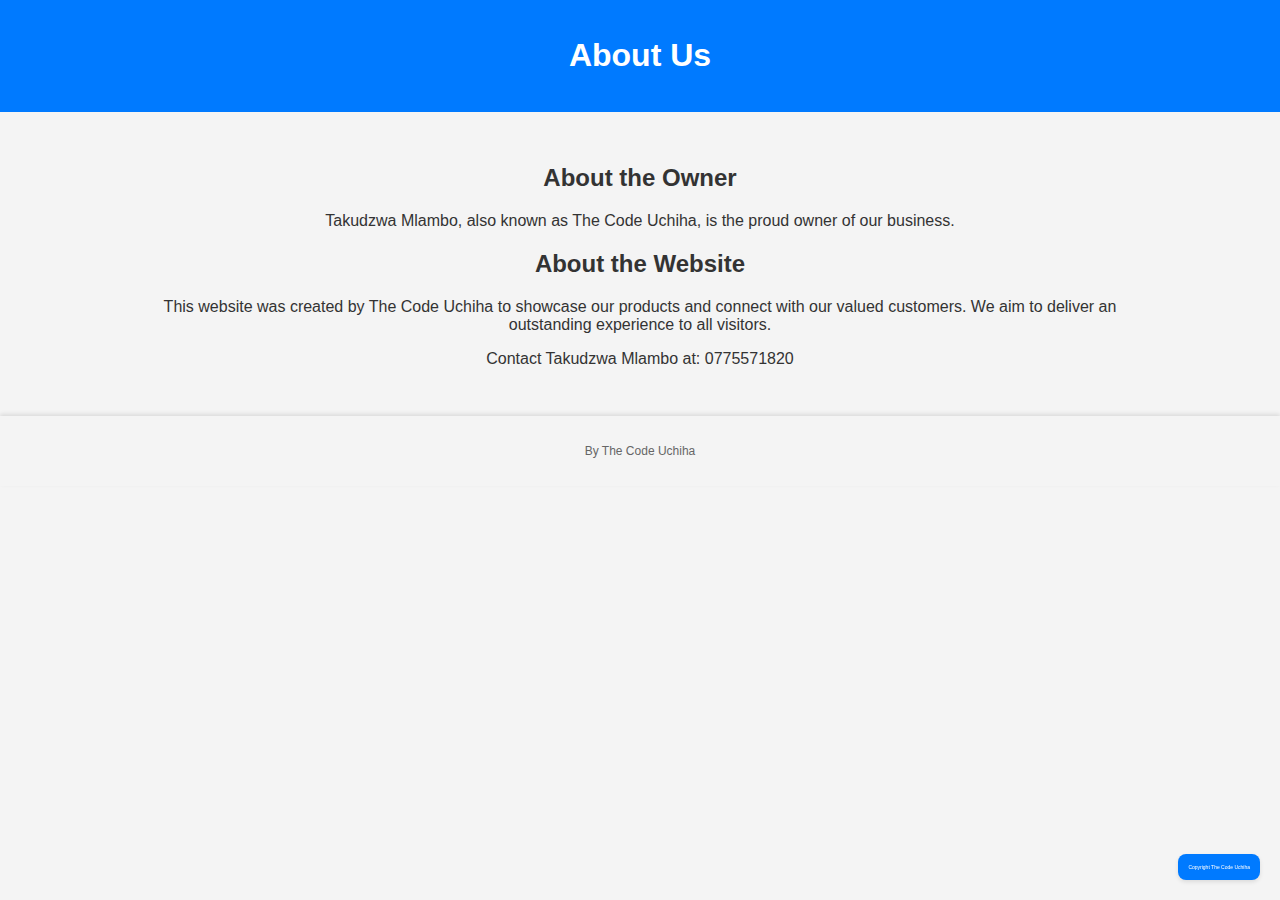
==== about.html @ d424517a "Add files via upload" ====
<!DOCTYPE html>
<html lang="en">
<head>
    <meta charset="UTF-8">
    <meta name="viewport" content="width=device-width, initial-scale=1.0">
    <title>About UCHIHA Market</title>
    <link rel="stylesheet" href="styles.css">
</head>
<body>
    <header>
        <div class="container">
            <h1>About Us</h1>
        </div>
    </header>
    <main>
        <div class="container">
            <h2>About the Owner</h2>
            <p>Takudzwa Mlambo, also known as The Code Uchiha, is the proud owner of our business.</p>
            <h2>About the Website</h2>
            <p>This website was created by The Code Uchiha to showcase our products and connect with our valued customers. We aim to deliver an outstanding experience to all visitors.</p>
            <p>Contact Takudzwa Mlambo at: 0775571820</p>
        </div>
    </main>
    <footer>
        <div class="container">
            <p class="small-text">By The Code Uchiha</p>
        </div>
        <div class="floating-copyright">Copyright The Code Uchiha</div>
    </footer>
</body>
</html>
---- styles.css ----
body {
    font-family: -apple-system, BlinkMacSystemFont, 'Segoe UI', Roboto, Oxygen, Ubuntu, Cantarell, 'Open Sans', 'Helvetica Neue', sans-serif;
    background-color: #f4f4f4;
    margin: 0;
    padding: 0;
    color: #333;
}

.container {
    width: 80%;
    margin: 0 auto;
}

header {
    background-color: #007aff;
    color: #fff;
    padding: 1em 0;
    text-align: center;
}

main {
    padding: 2em 0;
    text-align: center;
}

.product {
    margin-bottom: 20px;
    background-color: #fff;
    padding: 20px;
    border-radius: 8px;
    box-shadow: 0 2px 4px rgba(0, 0, 0, 0.1);
}

.product img {
    max-width: 100%;
    height: auto;
    border-radius: 8px;
    margin-bottom: 10px;
}

.product p {
    font-size: 16px;
    margin-top: 10px;
}

.about-link {
    display: block;
    padding: 10px 20px;
    margin: 20px auto;
    background-color: #007aff;
    color: #fff;
    text-decoration: none;
    border-radius: 8px;
}

button {
    padding: 15px 30px;
    font-size: 18px;
    background-color: #4cd964;
    color: #fff;
    border: none;
    cursor: pointer;
    transition: background-color 0.3s ease;
    border-radius: 8px;
    display: block;
    margin: 20px auto;
}

button:hover, .about-link:hover {
    background-color: #44c662;
}

footer {
    background-color: #f4f4f4;
    color: #333;
    text-align: center;
    padding: 1em 0;
    position: relative;
    box-shadow: 0 -2px 4px rgba(0, 0, 0, 0.1);
}

.small-text {
    font-size: 12px;
    color: #666;
}

.floating-copyright {
    position: fixed;
    bottom: 20px;
    right: 20px;
    background-color: #007aff;
    color: #fff;
    padding: 10px;
    font-size: 5px;
    border-radius: 8px;
    box-shadow: 0 2px 4px rgba(0, 0, 0, 0.1);
}
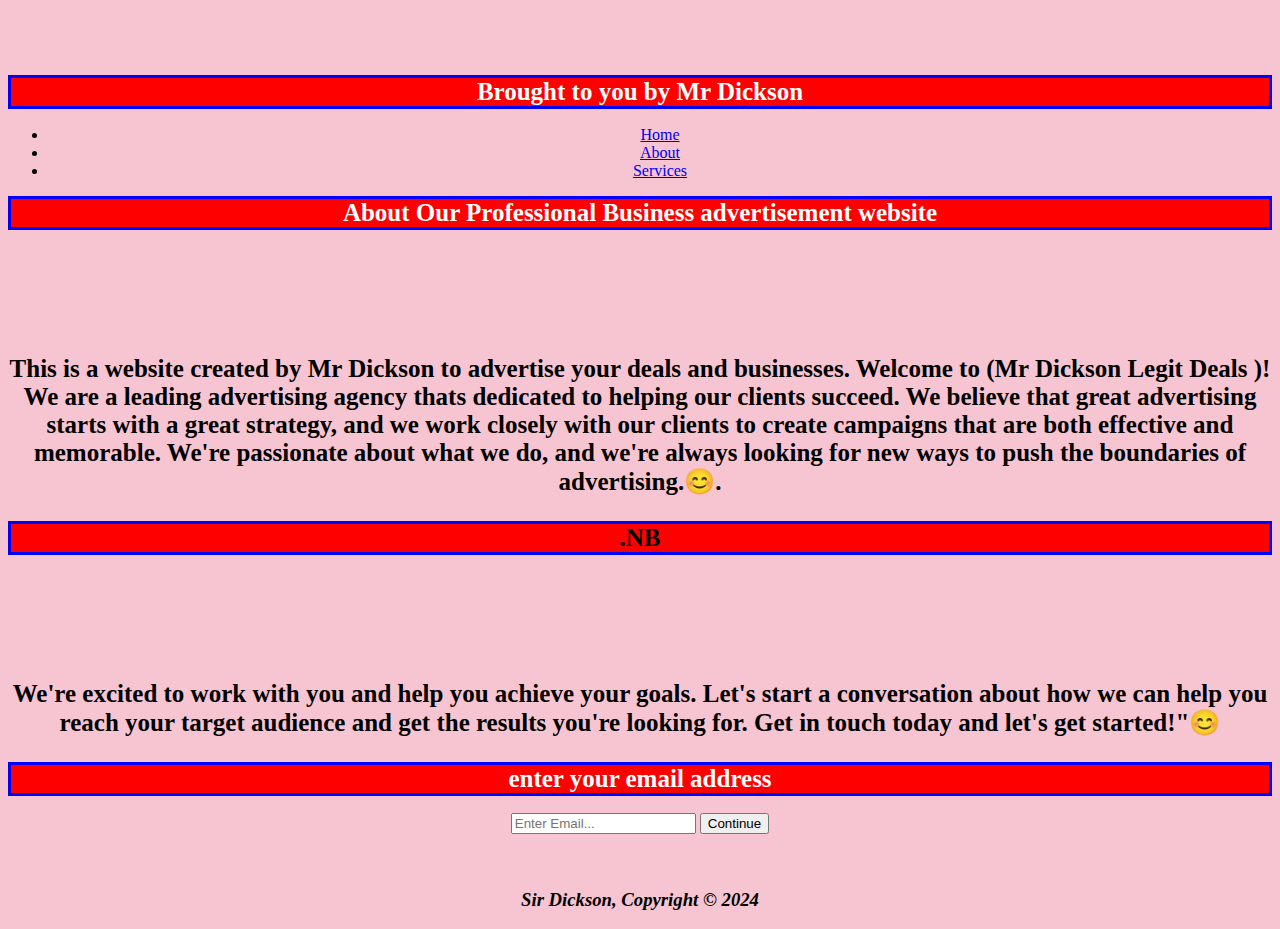
==== commit 3d907976: "Update about.html" ====
--- a/about.html
+++ b/about.html
@@ -1,31 +1,170 @@
 <!DOCTYPE html>
-<html lang="en">
-<head>
-    <meta charset="UTF-8">
-    <meta name="viewport" content="width=device-width, initial-scale=1.0">
-    <title>About UCHIHA Market</title>
-    <link rel="stylesheet" href="styles.css">
-</head>
-<body>
+<html>
+  <head>
+    <meta charset="utf-8">
+    <meta name="description" content="professional Businessadvertisement">
+	  <meta name="keywords" content="web design, affordable web design, professional web design">
+  	<meta name="author" content="Brad Traversy">
+    <title>Mr Dickson official page| Welcome</title>
+    
+     <style>
+         body {
+            font-family: 'Garamond',;
+            background-color: #f7c5d1;
+            text-align: center;
+            padding-top:50px;
+      h1{
+          background-color:red; 
+          color:white;
+          
+                     }    
+    p {
+    
+      font-family: 'Garamond';
+            background-color:;
+            text-align: center;
+            padding-top: 100px;
+      }
+          
+      </style>
+      </head
+      </body>
+    <link rel="icon" href="img/favicon.png">
+  </head>
+  <body>
     <header>
-        <div class="container">
-            <h1>About Us</h1>
+      <div class="container">
+        <div id="branding">
+          <h1><span class="highlight"></span>Brought to you by Mr Dickson</h1><!DOCTYPE html>
+          <html lang="en">
+          <head>
+              <meta charset="UTF-8">
+              <title>Page title</title>
+          </head>
+          <body>
+              <!DOCTYPE html>
+              <html lang="en">
+              <head>
+                  <meta charset="UTF-8">
+                  <title>Page title</title>
+              </head>
+              <body>
+                  <!DOCTYPE html>
+                  <html lang="en">
+                  <head>
+                      <meta charset="UTF-8">
+                      <title>Page title</title>
+                  </head>
+                  <body>
+                      <!DOCTYPE html>
+                      <html lang="en">
+                      <head>
+                          <meta charset="UTF-8">
+                          <title>Page title</title>
+                      </head>
+                      <body>
+                          <!DOCTYPE html>
+                          <html lang="en">
+                          <head>
+                              <meta charset="UTF-8">
+                              <title>Page title</title>
+                          </head>
+                          <body>
+                              <!DOCTYPE html>
+                              <html lang="en">
+                              <head>
+                                  <meta charset="UTF-8">
+                                  <title>Page title</title>
+                              </head>
+                              <body>
+                                  
+                              </body>
+                              </html>
+                          </body>
+                          </html>
+                      </body>
+                      </html>
+                  </body>
+                  </html>
+              </body>
+              </html>
+          </body>
+          </html>
         </div>
+        <nav>
+          <ul>
+            <li class="current"><a href="index.html">Home</a></li>
+            <li><a href="about.html">About</a></li>
+            <li><a href="services.html">Services</a></li>
+          </ul>
+        </nav>
+      </div>
     </header>
-    <main>
-        <div class="container">
-            <h2>About the Owner</h2>
-            <p>Takudzwa Mlambo, also known as The Code Uchiha, is the proud owner of our business.</p>
-            <h2>About the Website</h2>
-            <p>This website was created by The Code Uchiha to showcase our products and connect with our valued customers. We aim to deliver an outstanding experience to all visitors.</p>
-            <p>Contact Takudzwa Mlambo at: 0775571820</p>
-        </div>
-    </main>
-    <footer>
-        <div class="container">
-            <p class="small-text">By The Code Uchiha</p>
-        </div>
-        <div class="floating-copyright">Copyright The Code Uchiha</div>
+
+    <section id="showcase">
+      <div class="container">
+        <h1>About Our Professional Business advertisement website</h1>
+      <style>
+      h1,h2 {
+          background-color:red; 
+          color:;
+          font-size: 25px;
+          border:solid blue;
+          
+          
+                     }    
+    p {
+    font-size:25px;
+    : 'Garamond';
+            background-color:;
+            padding-top: 50px;
+      }
+          
+      </style>
+      </head
+      </body>
+     
+    
+        <p><strong>This is a website created by Mr Dickson to advertise your deals and businesses. Welcome to (Mr Dickson Legit Deals )! We are a leading advertising agency thats dedicated to helping our clients succeed. We believe that great advertising starts with a great strategy, and we work closely with our clients to create campaigns that are both effective and memorable. We're passionate about what we do, and we're always looking for new ways to push the boundaries of advertising.😊.<strong></p>
+     
+        
+        <h2><b>.NB</b></h2>
+        <p>We're excited to work with you and help you achieve your goals. Let's start a conversation about how we can help you reach your target audience and get the results you're looking for. Get in touch today and let's get started!"😊</p>
+      </div>
+    </section>
+
+    <section id="newsletter">
+      <div class="container">
+        <h1>enter your email address</h1>
+        <form>
+          <input type="email" placeholder="Enter Email..." required>
+          <button type="submit" class="button_1">Continue</button>
+          </button> <br>
+          <br>
+          <br>
+        </form>
+      </div>
+      <style>
+          h3{
+              background-color:;
+              text-decoration:underline overline<!DOCTYPE html>
+              <html lang="en">
+              <head>
+                  <meta charset="UTF-8">
+                  <title>Page title</title>
+              </head>
+              <body>
+                  
+              </body>
+              </html>;
+                        }
+      </style>
+   
+      <h3><i>Sir Dickson, Copyright &copy; 2024</i></h3>
+    </footer>
+  </body>
+</html>
+
     </footer>
 </body>
 </html>
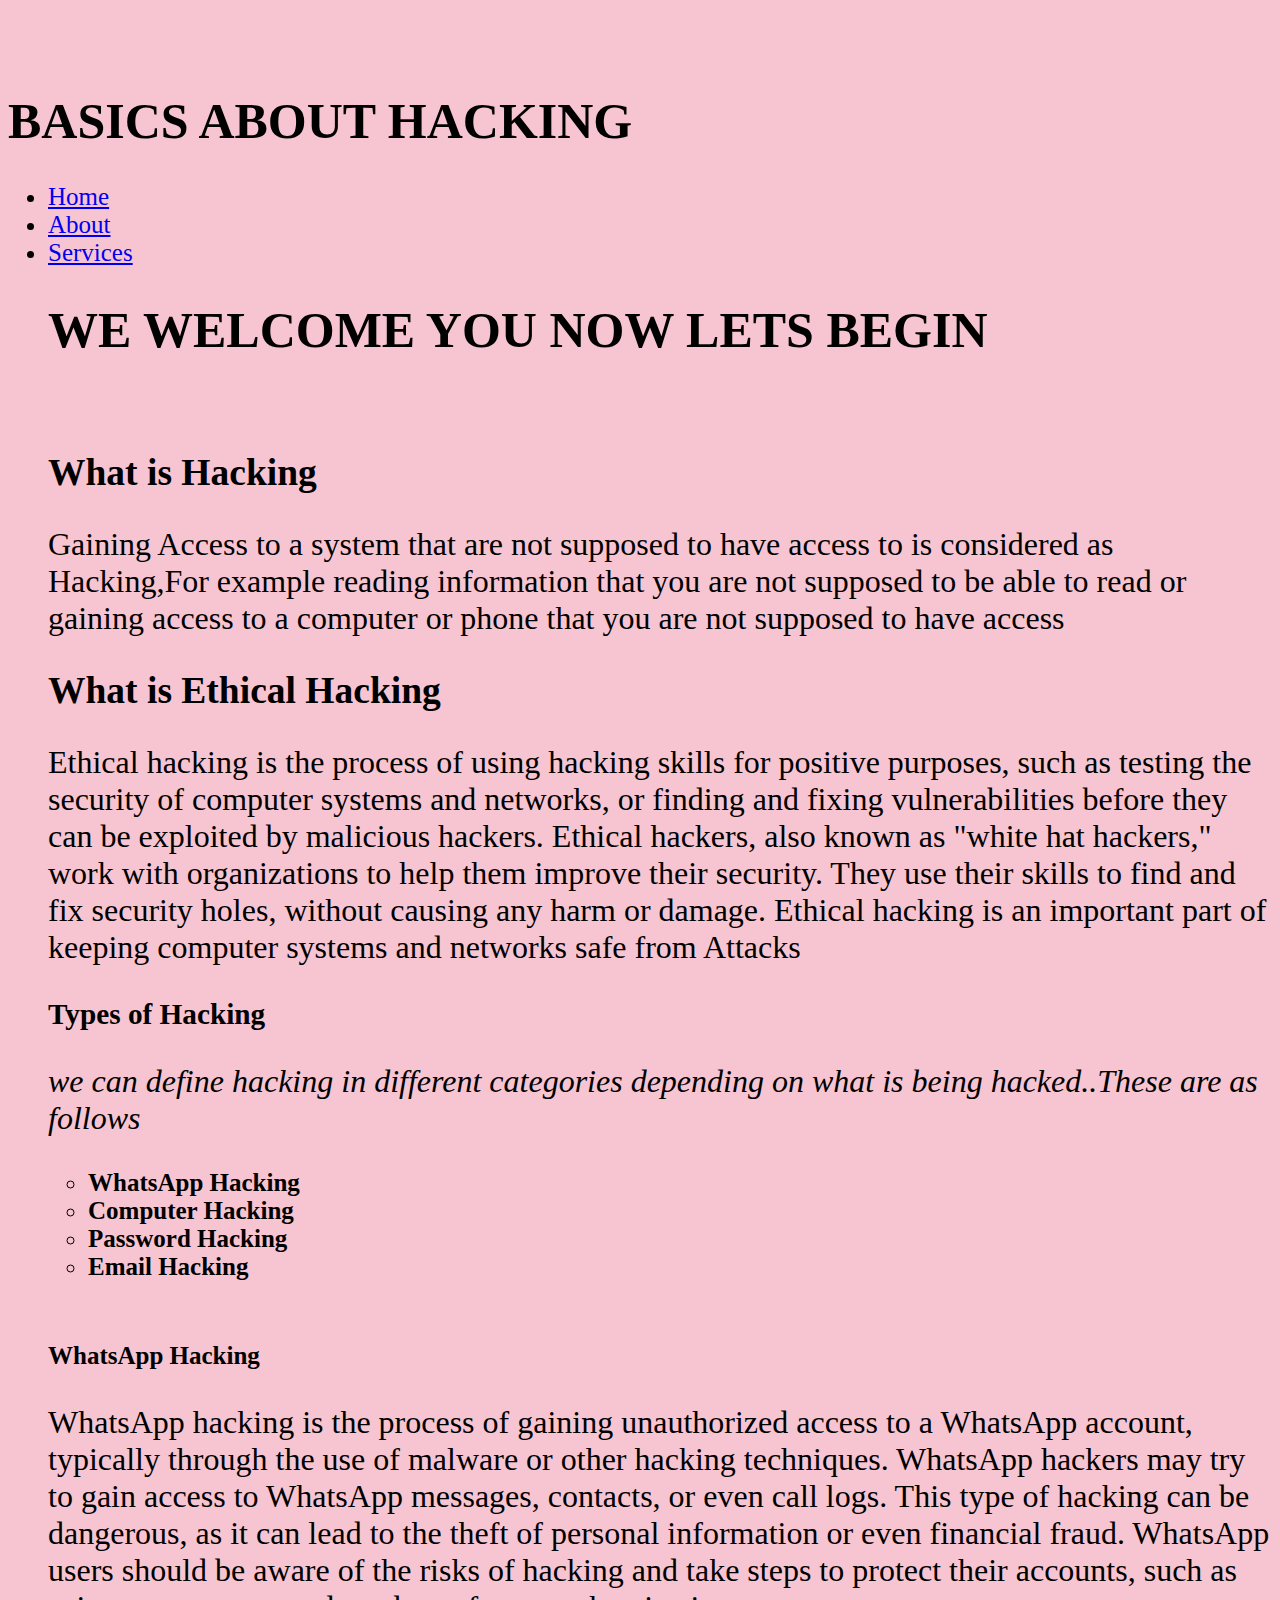
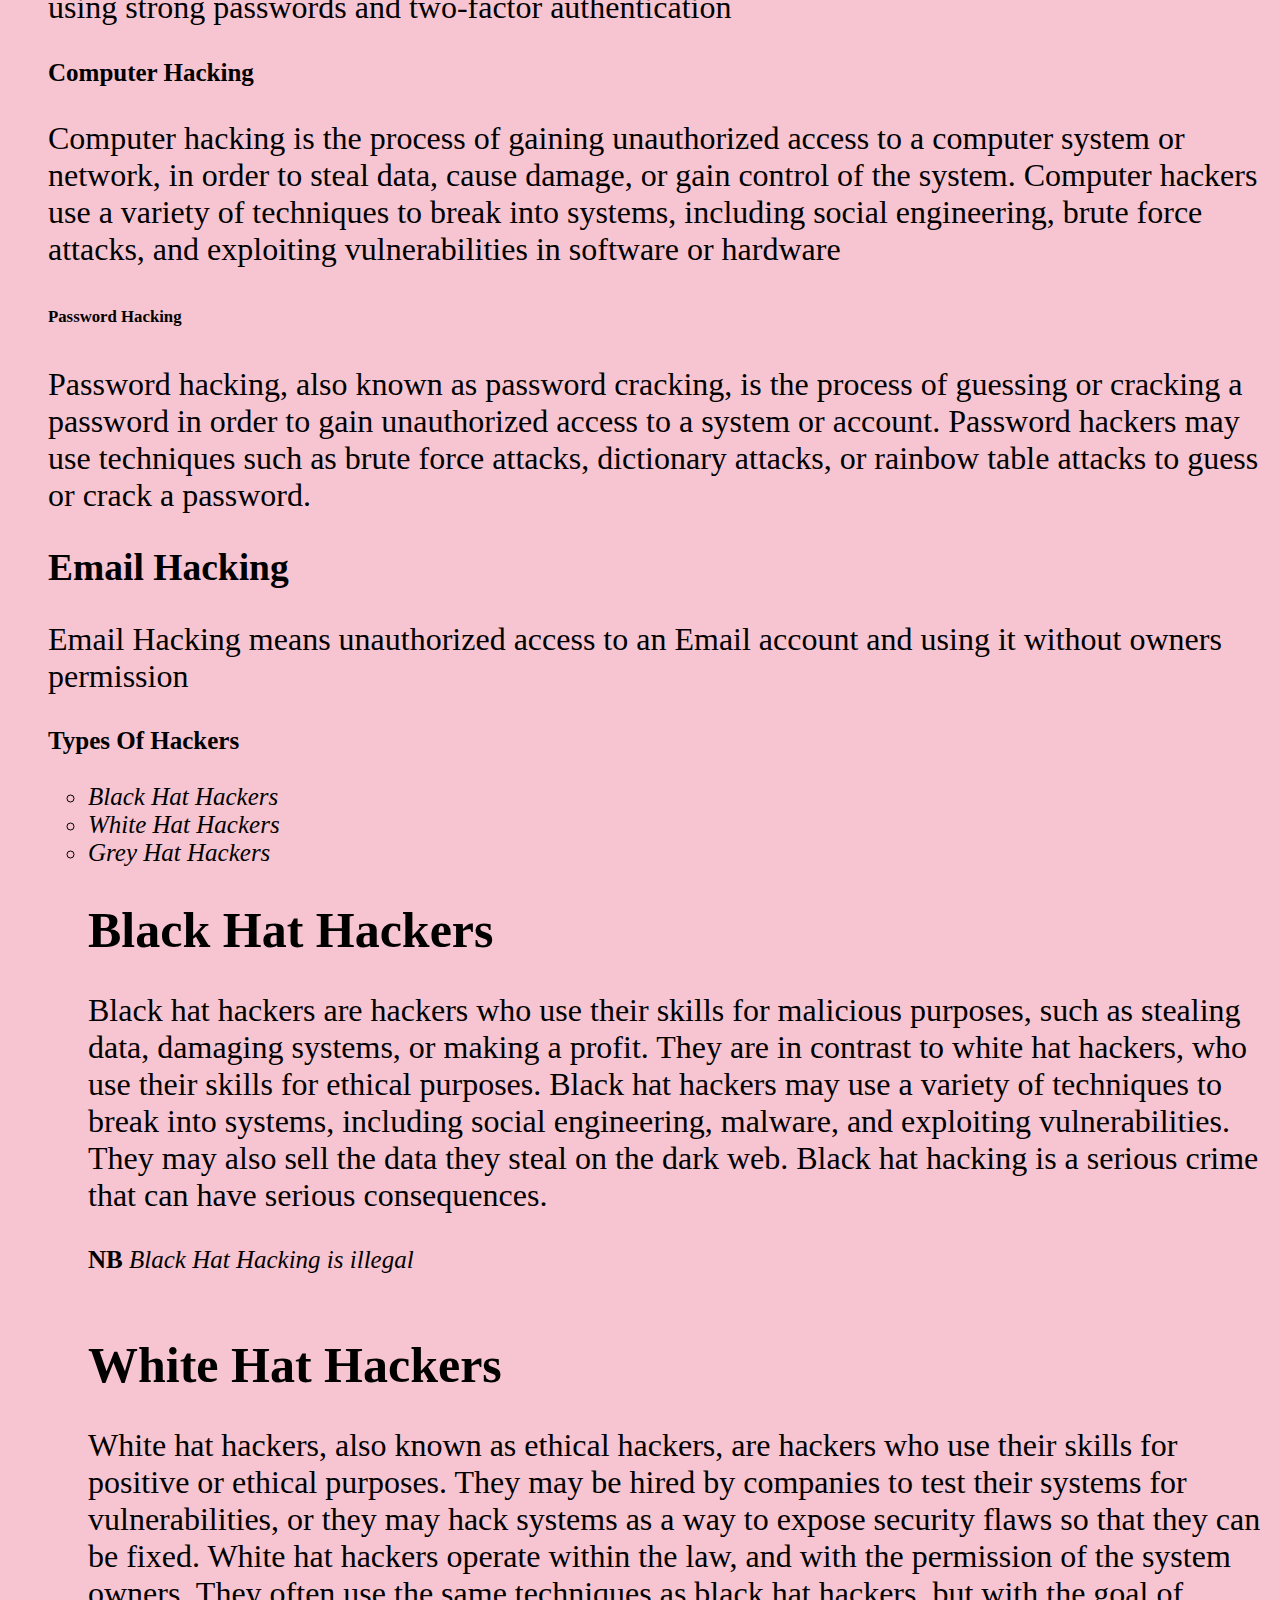
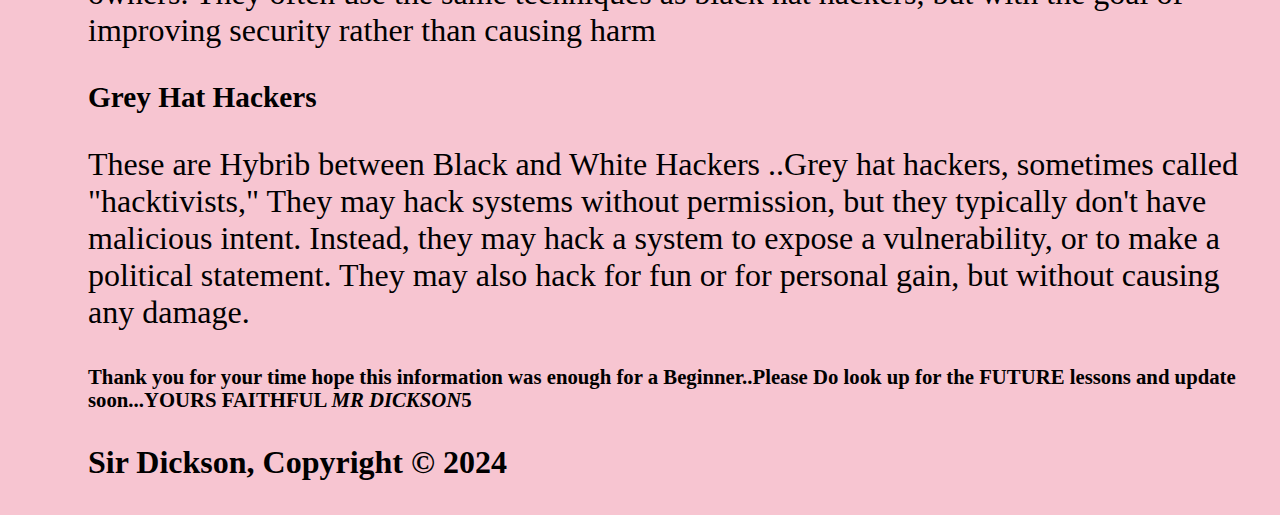
==== commit cc74337d: "Update about.html" ====
--- a/about.html
+++ b/about.html
@@ -1,166 +1,90 @@
+
 <!DOCTYPE html>
 <html>
   <head>
     <meta charset="utf-8">
-    <meta name="description" content="professional Businessadvertisement">
-	  <meta name="keywords" content="web design, affordable web design, professional web design">
-  	<meta name="author" content="Brad Traversy">
-    <title>Mr Dickson official page| Welcome</title>
+    <title>Advertising Dynamo| Services</title>
     
-     <style>
-         body {
+    
+  <style>
+      body {
             font-family: 'Garamond',;
             background-color: #f7c5d1;
-            text-align: center;
             padding-top:50px;
-      h1{
-          background-color:red; 
-          color:white;
-          
-                     }    
-    p {
-    
-      font-family: 'Garamond';
-            background-color:;
-            text-align: center;
-            padding-top: 100px;
-      }
-          
-      </style>
-      </head
-      </body>
-    <link rel="icon" href="img/favicon.png">
-  </head>
-  <body>
-    <header>
-      <div class="container">
-        <div id="branding">
-          <h1><span class="highlight"></span>Brought to you by Mr Dickson</h1><!DOCTYPE html>
-          <html lang="en">
-          <head>
-              <meta charset="UTF-8">
-              <title>Page title</title>
-          </head>
-          <body>
-              <!DOCTYPE html>
-              <html lang="en">
-              <head>
-                  <meta charset="UTF-8">
-                  <title>Page title</title>
-              </head>
-              <body>
-                  <!DOCTYPE html>
-                  <html lang="en">
-                  <head>
-                      <meta charset="UTF-8">
-                      <title>Page title</title>
-                  </head>
-                  <body>
-                      <!DOCTYPE html>
-                      <html lang="en">
-                      <head>
-                          <meta charset="UTF-8">
-                          <title>Page title</title>
-                      </head>
-                      <body>
-                          <!DOCTYPE html>
-                          <html lang="en">
-                          <head>
-                              <meta charset="UTF-8">
-                              <title>Page title</title>
-                          </head>
-                          <body>
-                              <!DOCTYPE html>
-                              <html lang="en">
-                              <head>
-                                  <meta charset="UTF-8">
-                                  <title>Page title</title>
-                              </head>
-                              <body>
-                                  
-                              </body>
-                              </html>
-                          </body>
-                          </html>
-                      </body>
-                      </html>
-                  </body>
-                  </html>
-              </body>
-              </html>
-          </body>
-          </html>
+            font-size:25px;
+                        }
+     p{
+         font-size:32px;
+        background-color:; 
+         
+     }
+     
+     h1,h2,h3,h4,,h6,h7,h8,h9{
+     
+     
+    font-size:30px; 
+    border-bottom:solid blue; 
+        
+         
+         
+     }
+  </style>
+  
+          <h1><span class="highlight"></span> BASICS ABOUT HACKING</h1>
         </div>
         <nav>
           <ul>
-            <li class="current"><a href="index.html">Home</a></li>
+            <li><a href="index.html">Home</a></li>
             <li><a href="about.html">About</a></li>
-            <li><a href="services.html">Services</a></li>
-          </ul>
-        </nav>
-      </div>
-    </header>
+            <li class="current"><a href="services.html">Services</a>
+                
+        <h1>WE WELCOME YOU NOW LETS BEGIN</h1><br> <h2>What is Hacking</h2>
+  <p>Gaining Access to a system that are not supposed to have access to is considered as Hacking,For example reading information that you are not supposed to be able to read or gaining access to a computer or phone that you are not supposed to have access</p>
+  
+  <h2>What is Ethical Hacking</h2>
+  <p>Ethical hacking is the process of using hacking skills for positive purposes, such as testing the security of computer systems and networks, or finding and fixing vulnerabilities before they can be exploited by malicious hackers. Ethical hackers, also known as "white hat hackers," work with organizations to help them improve their security. They use their skills to find and fix security holes, without causing any harm or damage. Ethical hacking is an important part of keeping computer systems and networks safe from Attacks</p>
+  <h3>Types of Hacking</h3>
+  <p><i>we can define hacking in different categories depending on what is being hacked..These are as follows</i><p>
+    
+      <ul>   
+    <li><b>WhatsApp Hacking</li>
+    <li>Computer Hacking</li>
+    <li>Password Hacking</li>
+    <li>Email Hacking</b></li>
+      </ul>
+         <br> 
+         <h4>WhatsApp Hacking</h4>
+         <p> WhatsApp hacking is the process of gaining unauthorized access to a WhatsApp account, typically through the use of malware or other hacking techniques. WhatsApp hackers may try to gain access to WhatsApp messages, contacts, or even call logs. This type of hacking can be dangerous, as it can lead to the theft of personal information or even financial fraud. WhatsApp users should be aware of the risks of hacking and take steps to protect their accounts, such as using strong passwords and two-factor authentication </p>
+         
+     <h4>Computer Hacking</h4>
+     <p> Computer hacking is the process of gaining unauthorized access to a computer system or network, in order to steal data, cause damage, or gain control of the system. Computer hackers use a variety of techniques to break into systems, including social engineering, brute force attacks, and exploiting vulnerabilities in software or hardware</p>
+     
+     <h6>Password Hacking</h6>
+     <p>Password hacking, also known as password cracking, is the process of guessing or cracking a password in order to gain unauthorized access to a system or account. Password hackers may use techniques such as brute force attacks, dictionary attacks, or rainbow table attacks to guess or crack a password. </p>
+     <h2>Email Hacking</h2>
+     <p>Email Hacking means unauthorized access to an Email account and using it without owners permission</p>
+     <h8><b>Types Of Hackers</b></h8>
+     <br>
+     <br>
+     <ul>
+      <li><i>Black Hat Hackers</li>
+      <li>White Hat Hackers</li>   
+      <li>Grey Hat Hackers</i></li>
+      <h1>Black Hat Hackers </h1>
+      <p>Black hat hackers are hackers who use their skills for malicious purposes, such as stealing data, damaging systems, or making a profit. They are in contrast to white hat hackers, who use their skills for ethical purposes. Black hat hackers may use a variety of techniques to break into systems, including social engineering, malware, and exploiting vulnerabilities. They may also sell the data they steal on the dark web. Black hat hacking is a serious crime that can have serious consequences. </p>  <b>NB</b> <i>Black Hat Hacking is illegal</i>
+      <br>
+      <br>
+      <h1>White Hat Hackers</h1>
+      <p> White hat hackers, also known as ethical hackers, are hackers who use their skills for positive or ethical purposes. They may be hired by companies to test their systems for vulnerabilities, or they may hack systems as a way to expose security flaws so that they can be fixed. White hat hackers operate within the law, and with the permission of the system owners. They often use the same techniques as black hat hackers, but with the goal of improving security rather than causing harm</p>
+      <h3>Grey Hat Hackers</h3> 
+      <p>These are Hybrib between Black and White Hackers ..Grey hat hackers, sometimes called "hacktivists,"  They may hack systems without permission, but they typically don't have malicious intent. Instead, they may hack a system to expose a vulnerability, or to make a political statement. They may also hack for fun or for personal gain, but without causing any damage.   
+      
+     <h5>Thank you for your time hope this information was enough for a Beginner..Please Do look up for the FUTURE lessons and update soon...YOURS FAITHFUL <i>MR DICKSON</i>5  
+    
+     
 
-    <section id="showcase">
-      <div class="container">
-        <h1>About Our Professional Business advertisement website</h1>
-      <style>
-      h1,h2 {
-          background-color:red; 
-          color:;
-          font-size: 25px;
-          border:solid blue;
-          
-          
-                     }    
-    p {
-    font-size:25px;
-    : 'Garamond';
-            background-color:;
-            padding-top: 50px;
-      }
-          
-      </style>
-      </head
-      </body>
-     
-    
-        <p><strong>This is a website created by Mr Dickson to advertise your deals and businesses. Welcome to (Mr Dickson Legit Deals )! We are a leading advertising agency thats dedicated to helping our clients succeed. We believe that great advertising starts with a great strategy, and we work closely with our clients to create campaigns that are both effective and memorable. We're passionate about what we do, and we're always looking for new ways to push the boundaries of advertising.😊.<strong></p>
-     
-        
-        <h2><b>.NB</b></h2>
-        <p>We're excited to work with you and help you achieve your goals. Let's start a conversation about how we can help you reach your target audience and get the results you're looking for. Get in touch today and let's get started!"😊</p>
-      </div>
-    </section>
-
-    <section id="newsletter">
-      <div class="container">
-        <h1>enter your email address</h1>
-        <form>
-          <input type="email" placeholder="Enter Email..." required>
-          <button type="submit" class="button_1">Continue</button>
-          </button> <br>
-          <br>
-          <br>
-        </form>
-      </div>
-      <style>
-          h3{
-              background-color:;
-              text-decoration:underline overline<!DOCTYPE html>
-              <html lang="en">
-              <head>
-                  <meta charset="UTF-8">
-                  <title>Page title</title>
-              </head>
-              <body>
-                  
-              </body>
-              </html>;
-                        }
-      </style>
-   
-      <h3><i>Sir Dickson, Copyright &copy; 2024</i></h3>
+    <footer>
+      <p>Sir Dickson, Copyright &copy; 2024</p>
     </footer>
   </body>
 </html>
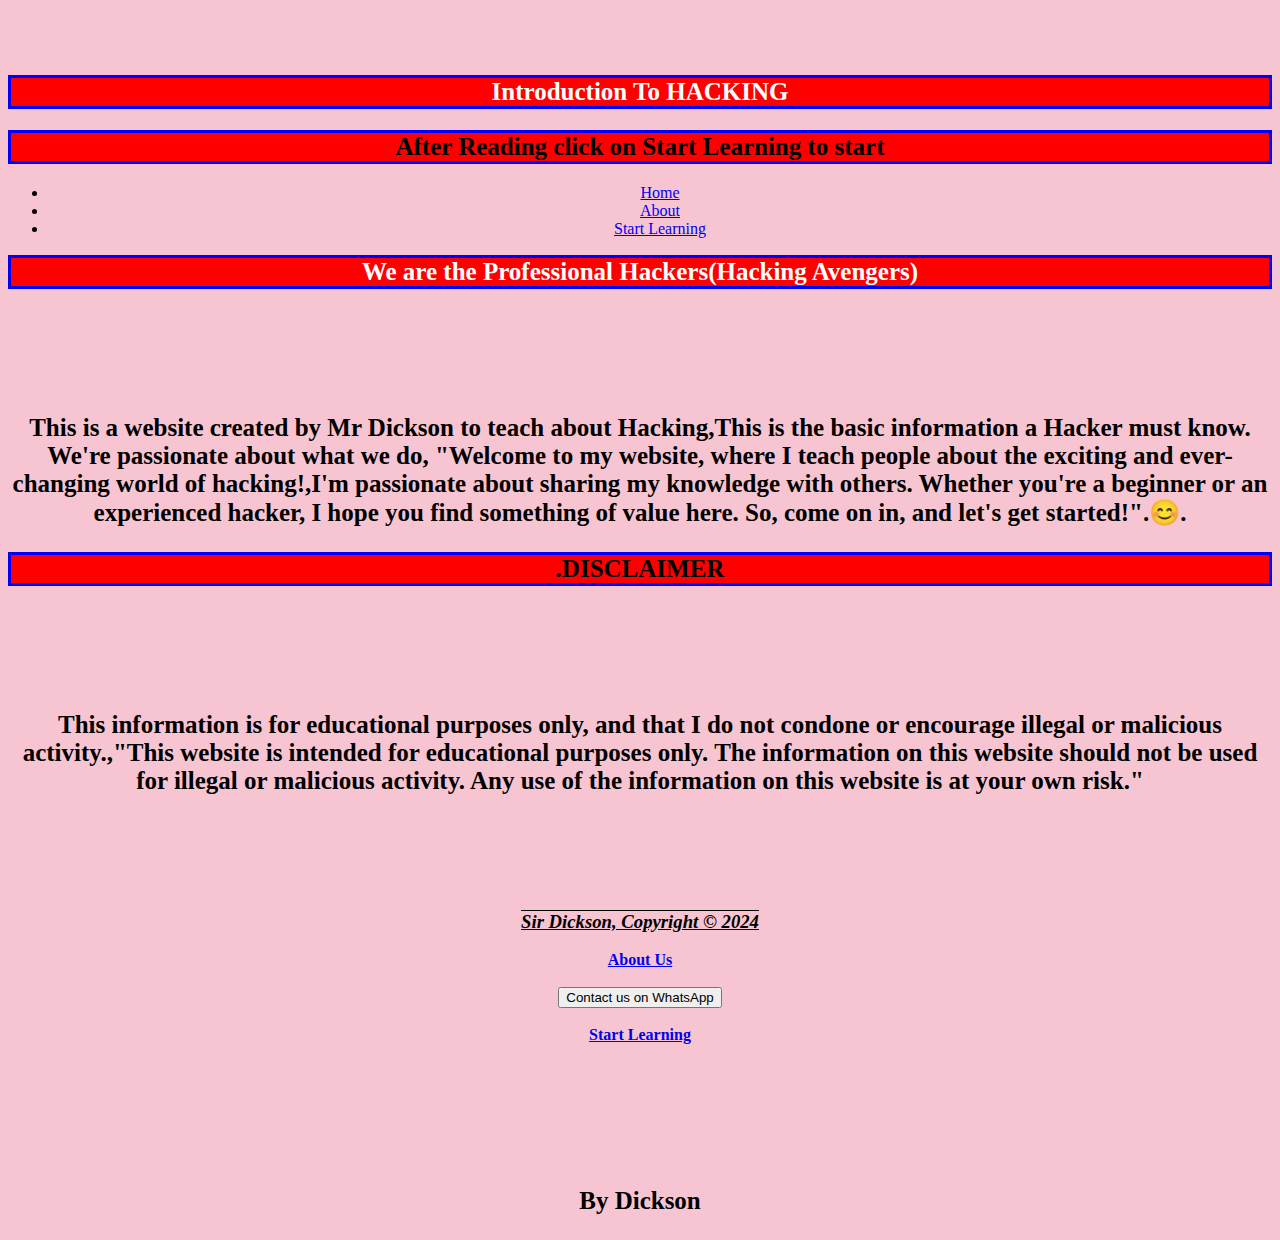
==== commit a7d5bc63: "Update about.html" ====
--- a/about.html
+++ b/about.html
@@ -1,94 +1,120 @@
-
 <!DOCTYPE html>
 <html>
   <head>
     <meta charset="utf-8">
-    <title>Advertising Dynamo| Services</title>
     
+    <title>Mr Dickson official page| Welcome</title>
     
-  <style>
-      body {
+     <style>
+         body {
             font-family: 'Garamond',;
             background-color: #f7c5d1;
+            text-align: center;
             padding-top:50px;
-            font-size:25px;
-                        }
-     p{
-         font-size:32px;
-        background-color:; 
-         
-     }
-     
-     h1,h2,h3,h4,,h6,h7,h8,h9{
-     
-     
-    font-size:30px; 
-    border-bottom:solid blue; 
-        
-         
-         
-     }
-  </style>
-  
-          <h1><span class="highlight"></span> BASICS ABOUT HACKING</h1>
-        </div>
+      h1{
+          background-color:red; 
+          color:white;
+          
+                     }    
+    p {
+    
+      font-family: 'Garamond';
+            background-color:;
+            text-align: center;
+            padding-top: 100px;
+      }
+          
+      </style>
+      </head
+      </body>
+   
+        <div id="branding">
+          <h1><span class="highlight"></span>Introduction To HACKING</h1>
+          <h2>After Reading click on Start Learning to start</h2>
+                  
         <nav>
           <ul>
-            <li><a href="index.html">Home</a></li>
+            <li class="current"><a href="index.html">Home</a></li>
             <li><a href="about.html">About</a></li>
-            <li class="current"><a href="services.html">Services</a>
-                
-        <h1>WE WELCOME YOU NOW LETS BEGIN</h1><br> <h2>What is Hacking</h2>
-  <p>Gaining Access to a system that are not supposed to have access to is considered as Hacking,For example reading information that you are not supposed to be able to read or gaining access to a computer or phone that you are not supposed to have access</p>
+              <li><a href="services.html">Start Learning</a></li>
+          </ul>
+        </nav>
+      </div>
+    </header>
+
+
+        <h1>We are the Professional Hackers(Hacking Avengers)</h1>
+      <style>
+      h1,h2 {
+          background-color:red; 
+          color:;
+          font-size: 25px;
+          border:solid blue;
+          
+          
+                     }    
+    p {
+    font-size:25px;
+    : 'Garamond';
+            background-color:;
+            padding-top: 50px;
+      }
+          
+      </style>
+      </head
+      </body>
+     
+    
+        <p><strong>This is a website created by Mr Dickson to teach about Hacking,This is the basic information a Hacker must know. We're passionate about what we do, "Welcome to my website, where I teach people about the exciting and ever-changing world of hacking!,I'm passionate about sharing my knowledge with others. Whether you're a beginner or an experienced hacker, I hope you find something of value here. So, come on in, and let's get started!".😊.<strong></p>
+      
   
-  <h2>What is Ethical Hacking</h2>
-  <p>Ethical hacking is the process of using hacking skills for positive purposes, such as testing the security of computer systems and networks, or finding and fixing vulnerabilities before they can be exploited by malicious hackers. Ethical hackers, also known as "white hat hackers," work with organizations to help them improve their security. They use their skills to find and fix security holes, without causing any harm or damage. Ethical hacking is an important part of keeping computer systems and networks safe from Attacks</p>
-  <h3>Types of Hacking</h3>
-  <p><i>we can define hacking in different categories depending on what is being hacked..These are as follows</i><p>
-    
-      <ul>   
-    <li><b>WhatsApp Hacking</li>
-    <li>Computer Hacking</li>
-    <li>Password Hacking</li>
-    <li>Email Hacking</b></li>
-      </ul>
-         <br> 
-         <h4>WhatsApp Hacking</h4>
-         <p> WhatsApp hacking is the process of gaining unauthorized access to a WhatsApp account, typically through the use of malware or other hacking techniques. WhatsApp hackers may try to gain access to WhatsApp messages, contacts, or even call logs. This type of hacking can be dangerous, as it can lead to the theft of personal information or even financial fraud. WhatsApp users should be aware of the risks of hacking and take steps to protect their accounts, such as using strong passwords and two-factor authentication </p>
-         
-     <h4>Computer Hacking</h4>
-     <p> Computer hacking is the process of gaining unauthorized access to a computer system or network, in order to steal data, cause damage, or gain control of the system. Computer hackers use a variety of techniques to break into systems, including social engineering, brute force attacks, and exploiting vulnerabilities in software or hardware</p>
-     
-     <h6>Password Hacking</h6>
-     <p>Password hacking, also known as password cracking, is the process of guessing or cracking a password in order to gain unauthorized access to a system or account. Password hackers may use techniques such as brute force attacks, dictionary attacks, or rainbow table attacks to guess or crack a password. </p>
-     <h2>Email Hacking</h2>
-     <p>Email Hacking means unauthorized access to an Email account and using it without owners permission</p>
-     <h8><b>Types Of Hackers</b></h8>
+        
+        <h2><b>.DISCLAIMER</b></h2>
+        <p>This information is for educational purposes only, and that I do not condone or encourage illegal or malicious activity.,"This website is intended for educational purposes only. The information on this website should not be used for illegal or malicious activity. Any use of the information on this website is at your own risk."</p>
+      
      <br>
      <br>
-     <ul>
-      <li><i>Black Hat Hackers</li>
-      <li>White Hat Hackers</li>   
-      <li>Grey Hat Hackers</i></li>
-      <h1>Black Hat Hackers </h1>
-      <p>Black hat hackers are hackers who use their skills for malicious purposes, such as stealing data, damaging systems, or making a profit. They are in contrast to white hat hackers, who use their skills for ethical purposes. Black hat hackers may use a variety of techniques to break into systems, including social engineering, malware, and exploiting vulnerabilities. They may also sell the data they steal on the dark web. Black hat hacking is a serious crime that can have serious consequences. </p>  <b>NB</b> <i>Black Hat Hacking is illegal</i>
-      <br>
-      <br>
-      <h1>White Hat Hackers</h1>
-      <p> White hat hackers, also known as ethical hackers, are hackers who use their skills for positive or ethical purposes. They may be hired by companies to test their systems for vulnerabilities, or they may hack systems as a way to expose security flaws so that they can be fixed. White hat hackers operate within the law, and with the permission of the system owners. They often use the same techniques as black hat hackers, but with the goal of improving security rather than causing harm</p>
-      <h3>Grey Hat Hackers</h3> 
-      <p>These are Hybrib between Black and White Hackers ..Grey hat hackers, sometimes called "hacktivists,"  They may hack systems without permission, but they typically don't have malicious intent. Instead, they may hack a system to expose a vulnerability, or to make a political statement. They may also hack for fun or for personal gain, but without causing any damage.   
-      
-     <h5>Thank you for your time hope this information was enough for a Beginner..Please Do look up for the FUTURE lessons and update soon...YOURS FAITHFUL <i>MR DICKSON</i>5  
-    
-     
-
-    <footer>
-      <p>Sir Dickson, Copyright &copy; 2024</p>
+     <br>
+     <br>
+        </form>
+      </div>
+      <style>
+          h3{
+              background-color:;
+              text-decoration:underline overline
+              }
+                  
+              </body>
+              </html>;
+                        }
+      </style>
+   
+      <h3><i>Sir Dickson, Copyright &copy; 2024</i></h3>
     </footer>
   </body>
 </html>
 
+            <a href="about.html" class="about-link">About Us</a><br>
+            <br>
+          
+            <button id="whatsappButton">Contact us on WhatsApp</button><br>
+            <br>
+          
+            <a href="services.html" class="services-link">Start Learning</a><br>
+            <br>
+      
+       
+            <p>By Dickson
+        </div>
+        <div class="floating-copyright"></div>
+</head>
+<body>
+    
+</body>
+</html>
+
+ 
+
     </footer>
 </body>
 </html>
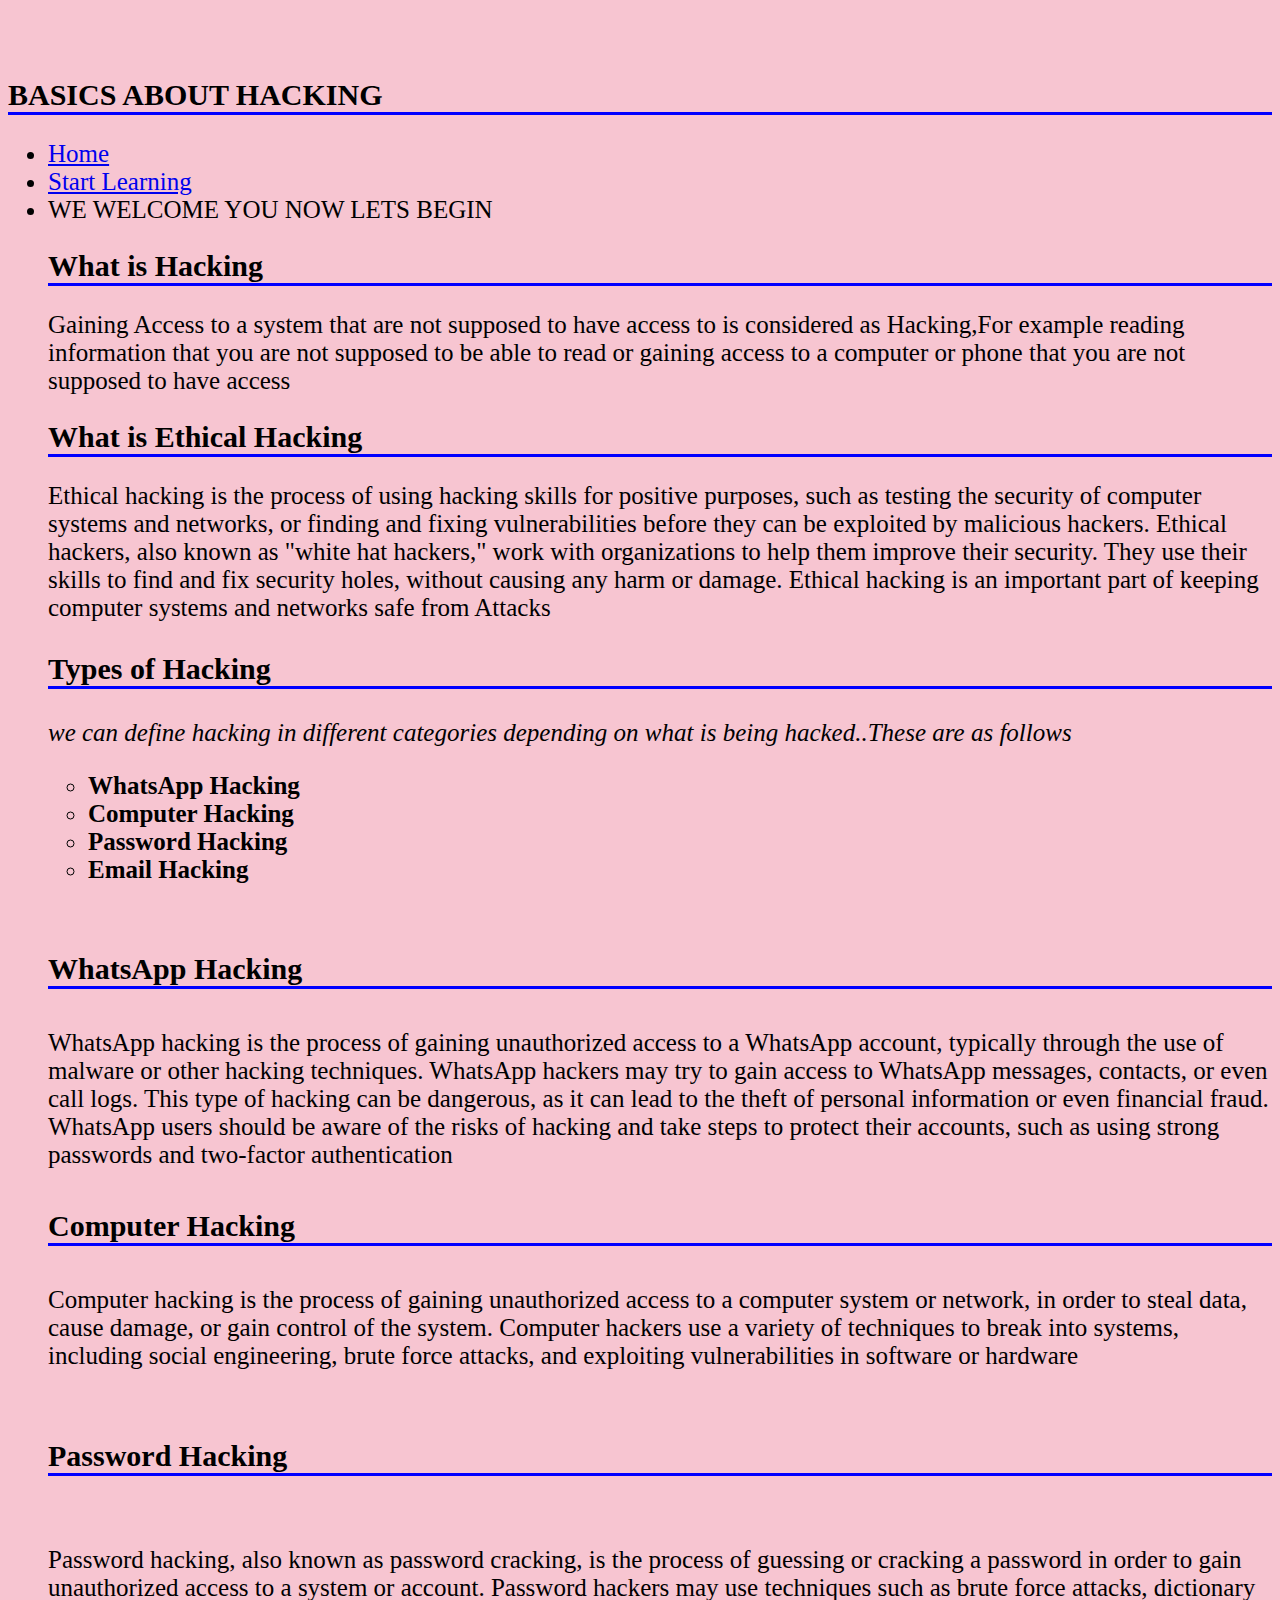
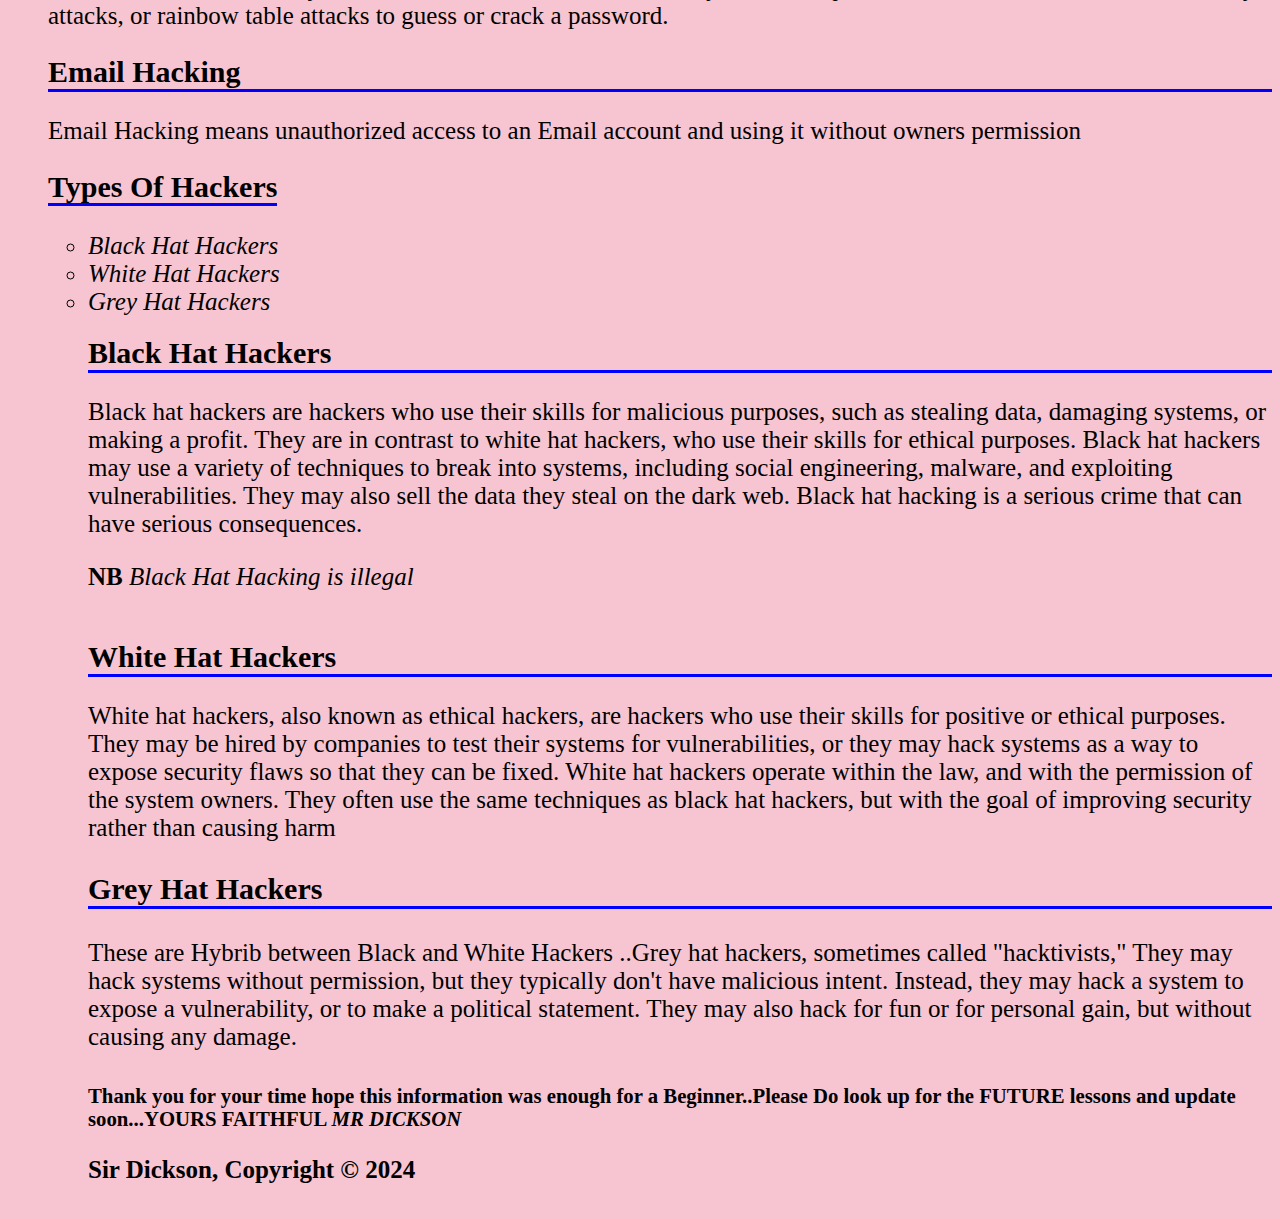
==== commit 030658b0: "Update about.html" ====
--- a/about.html
+++ b/about.html
@@ -1,120 +1,88 @@
+
+
 <!DOCTYPE html>
 <html>
   <head>
     <meta charset="utf-8">
+    <title>Advertising Dynamo| Services</title>
     
-    <title>Mr Dickson official page| Welcome</title>
     
-     <style>
-         body {
+  <style>
+      body {
             font-family: 'Garamond',;
             background-color: #f7c5d1;
-            text-align: center;
             padding-top:50px;
-      h1{
-          background-color:red; 
-          color:white;
-          
-                     }    
-    p {
+            font-size:25px;
+                        }
+     p{
+         font-size:25px;
+        background-color:; 
+         
+    }
     
-      font-family: 'Garamond';
-            background-color:;
-            text-align: center;
-            padding-top: 100px;
-      }
-          
-      </style>
-      </head
-      </body>
-   
-        <div id="branding">
-          <h1><span class="highlight"></span>Introduction To HACKING</h1>
-          <h2>After Reading click on Start Learning to start</h2>
-                  
+    h1,h2,h3,h4,h6,h7,h8{
+        font-size:30px; 
+    border-bottom:solid blue;
+    }
+  </style>
+  
+          <h1><span class="highlight"></span> BASICS ABOUT HACKING</h1>
+        </div>
         <nav>
-          <ul>
-            <li class="current"><a href="index.html">Home</a></li>
-            <li><a href="about.html">About</a></li>
-              <li><a href="services.html">Start Learning</a></li>
-          </ul>
-        </nav>
-      </div>
-    </header>
-
-
-        <h1>We are the Professional Hackers(Hacking Avengers)</h1>
-      <style>
-      h1,h2 {
-          background-color:red; 
-          color:;
-          font-size: 25px;
-          border:solid blue;
-          
-          
-                     }    
-    p {
-    font-size:25px;
-    : 'Garamond';
-            background-color:;
-            padding-top: 50px;
-      }
-          
-      </style>
-      </head
-      </body>
+            <ul>
+            <li><a href="index.html">Home</a></li>
+            <li><a href="about.html">Start Learning</a></li>
+            <li 
+                
+        <h1>WE WELCOME YOU NOW LETS BEGIN</h1><br> <h2>What is Hacking</h2>
+  <p>Gaining Access to a system that are not supposed to have access to is considered as Hacking,For example reading information that you are not supposed to be able to read or gaining access to a computer or phone that you are not supposed to have access</p>
+  
+  <h2>What is Ethical Hacking</h2>
+  <p>Ethical hacking is the process of using hacking skills for positive purposes, such as testing the security of computer systems and networks, or finding and fixing vulnerabilities before they can be exploited by malicious hackers. Ethical hackers, also known as "white hat hackers," work with organizations to help them improve their security. They use their skills to find and fix security holes, without causing any harm or damage. Ethical hacking is an important part of keeping computer systems and networks safe from Attacks</p>
+  <h3>Types of Hacking</h3>
+  <p><i>we can define hacking in different categories depending on what is being hacked..These are as follows</i><p>
+    
+      <ul>   
+    <li><b>WhatsApp Hacking</li>
+    <li>Computer Hacking</li>
+    <li>Password Hacking</li>
+    <li>Email Hacking</b></li>
+      </ul>
+         <br> 
+         <h4>WhatsApp Hacking</h4>
+         <p> WhatsApp hacking is the process of gaining unauthorized access to a WhatsApp account, typically through the use of malware or other hacking techniques. WhatsApp hackers may try to gain access to WhatsApp messages, contacts, or even call logs. This type of hacking can be dangerous, as it can lead to the theft of personal information or even financial fraud. WhatsApp users should be aware of the risks of hacking and take steps to protect their accounts, such as using strong passwords and two-factor authentication </p>
+         
+     <h4>Computer Hacking</h4>
+     <p> Computer hacking is the process of gaining unauthorized access to a computer system or network, in order to steal data, cause damage, or gain control of the system. Computer hackers use a variety of techniques to break into systems, including social engineering, brute force attacks, and exploiting vulnerabilities in software or hardware</p>
      
-    
-        <p><strong>This is a website created by Mr Dickson to teach about Hacking,This is the basic information a Hacker must know. We're passionate about what we do, "Welcome to my website, where I teach people about the exciting and ever-changing world of hacking!,I'm passionate about sharing my knowledge with others. Whether you're a beginner or an experienced hacker, I hope you find something of value here. So, come on in, and let's get started!".😊.<strong></p>
-      
-  
-        
-        <h2><b>.DISCLAIMER</b></h2>
-        <p>This information is for educational purposes only, and that I do not condone or encourage illegal or malicious activity.,"This website is intended for educational purposes only. The information on this website should not be used for illegal or malicious activity. Any use of the information on this website is at your own risk."</p>
-      
+     <h6>Password Hacking</h6>
+     <p>Password hacking, also known as password cracking, is the process of guessing or cracking a password in order to gain unauthorized access to a system or account. Password hackers may use techniques such as brute force attacks, dictionary attacks, or rainbow table attacks to guess or crack a password. </p>
+     <h2>Email Hacking</h2>
+     <p>Email Hacking means unauthorized access to an Email account and using it without owners permission</p>
+     <h8><b>Types Of Hackers</b></h8>
      <br>
      <br>
-     <br>
-     <br>
-        </form>
-      </div>
-      <style>
-          h3{
-              background-color:;
-              text-decoration:underline overline
-              }
-                  
-              </body>
-              </html>;
-                        }
-      </style>
-   
-      <h3><i>Sir Dickson, Copyright &copy; 2024</i></h3>
+     <ul>
+      <li><i>Black Hat Hackers</li>
+      <li>White Hat Hackers</li>   
+      <li>Grey Hat Hackers</i></li>
+      <h1>Black Hat Hackers </h1>
+      <p>Black hat hackers are hackers who use their skills for malicious purposes, such as stealing data, damaging systems, or making a profit. They are in contrast to white hat hackers, who use their skills for ethical purposes. Black hat hackers may use a variety of techniques to break into systems, including social engineering, malware, and exploiting vulnerabilities. They may also sell the data they steal on the dark web. Black hat hacking is a serious crime that can have serious consequences. </p>  <b>NB</b> <i>Black Hat Hacking is illegal</i>
+      <br>
+      <br>
+      <h1>White Hat Hackers</h1>
+      <p> White hat hackers, also known as ethical hackers, are hackers who use their skills for positive or ethical purposes. They may be hired by companies to test their systems for vulnerabilities, or they may hack systems as a way to expose security flaws so that they can be fixed. White hat hackers operate within the law, and with the permission of the system owners. They often use the same techniques as black hat hackers, but with the goal of improving security rather than causing harm</p>
+      <h3>Grey Hat Hackers</h3> 
+      <p>These are Hybrib between Black and White Hackers ..Grey hat hackers, sometimes called "hacktivists,"  They may hack systems without permission, but they typically don't have malicious intent. Instead, they may hack a system to expose a vulnerability, or to make a political statement. They may also hack for fun or for personal gain, but without causing any damage.   
+      
+     <h5>Thank you for your time hope this information was enough for a Beginner..Please Do look up for the FUTURE lessons and update soon...YOURS FAITHFUL <i>MR DICKSON</i>
+    
+     
+
+    <footer>
+      <p>Sir Dickson, Copyright &copy; 2024</p>
     </footer>
   </body>
 </html>
 
-            <a href="about.html" class="about-link">About Us</a><br>
-            <br>
-          
-            <button id="whatsappButton">Contact us on WhatsApp</button><br>
-            <br>
-          
-            <a href="services.html" class="services-link">Start Learning</a><br>
-            <br>
-      
-       
-            <p>By Dickson
-        </div>
-        <div class="floating-copyright"></div>
-</head>
-<body>
-    
-</body>
-</html>
 
- 
-
-    </footer>
-</body>
-</html>
